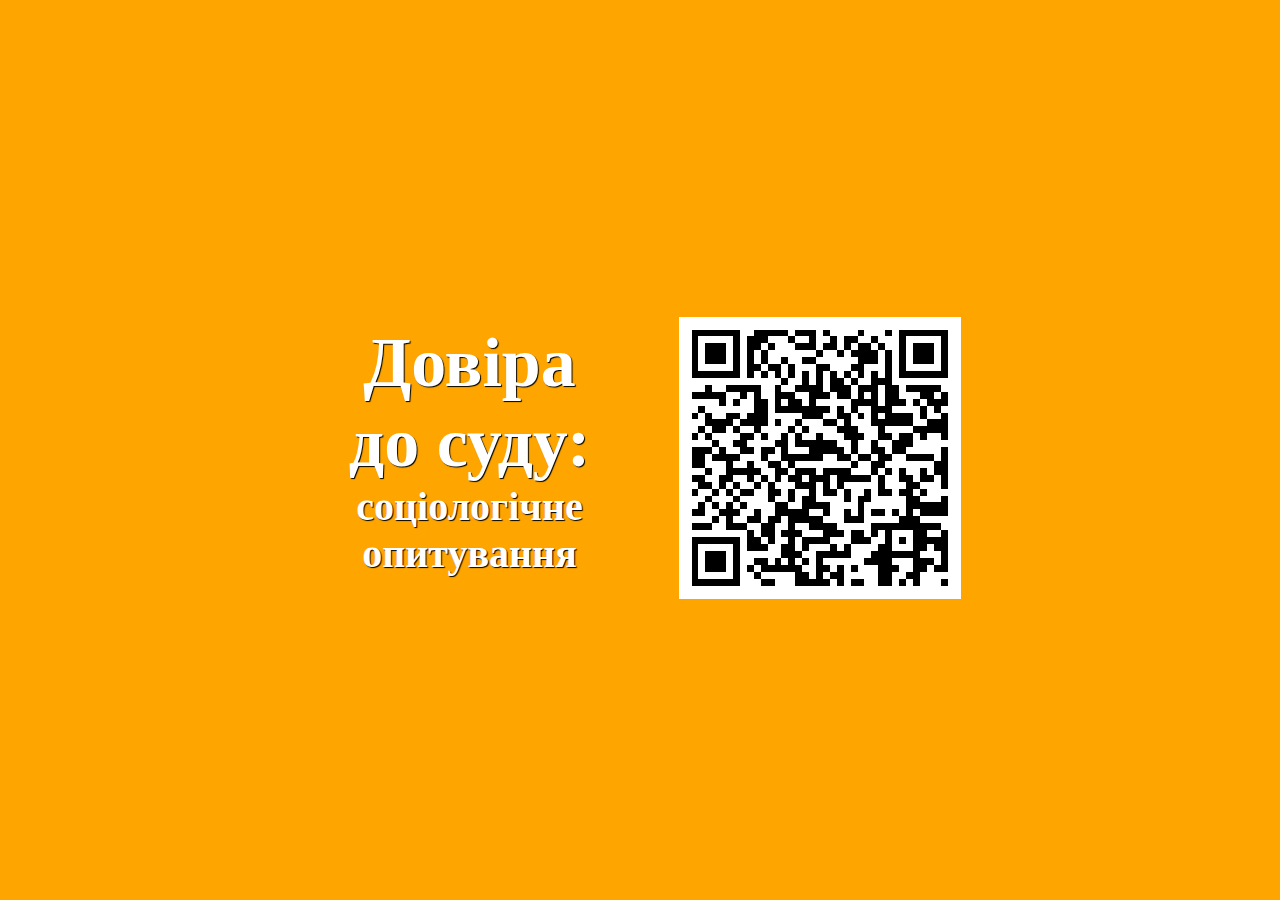
==== index.html @ efbcc4ea "init v1.0" ====
<!DOCTYPE html>
<html>
	<head>
		<meta charset="UTF-8">
		<meta name="viewport" content="width=device-width, initial-scale=1">
		<title>Довіра до суду</title>
		<link rel="stylesheet" href="css/questionnaire.css">
		<script src="js/qrcode.min.js"></script>
		<script src="components/qrPage.js"></script>
	</head>
	<body>
		<div class="questionnaireWrapper qr-background"></div>
	</body>
</html>
---- css/questionnaire.css ----
body {
	height: 100%;
}

.qr-background {
	background-color: orange;
}

#qrcode {
  width: 256px;
  height: 256px;
  margin-top: 15px;
  border: 13px solid #fff;
}

.qr-header {
	width: 300px;
  text-align: center;
  color: white;
  text-shadow: 1px 1px 1px black;
}

.qr-header-h1 {
	font-size: 70px;
	font-weight: bold;
}

.qr-header-h2 {
	font-size: 40px;
	font-weight: bold;
}

.qr-content {
	height: 100%;
	justify-content: space-around;
	width: 700px;
	margin: 0 auto;
	cursor: pointer;
}

.flex.welcome-content {
	height: 100%;
	width: 900px;
	margin: 0 auto;
	flex-direction: column;
  justify-content: center;
  align-items: start;
  font-size: 20px;
}

.welcome-content > div {
	margin: 0 0 30px;
	text-align: left;
  font-family: "Lato", "Helvetica Neue", Helvetica, Arial, sans-serif;
  font-size: 15px;
  line-height: 1.42857143;
  color: #2c3e50;
}

.welcome-content .welcome-content-header {
  margin: 0 auto 30px;
  font-size: 39px;
}

.nextButton.center {
	margin: 0 auto;
}

.welcome-content .questionnaire-link {
	cursor: pointer;
	text-decoration: underline;
	color: #3498db;
}

.questionnaireWrapper {
	height: 100vh;
	margin: -8px;
}

.qb {
	width: 900px;
	height: 100%;
	margin: 0 auto;
	display: flex;
	justify-content: center;
	flex-direction: column;
	align-items: center;
}

.qb li, .qb .flex {
	margin: 0 0 10px;
}

.flex {
	display: flex;
	align-items: center;
}

.qb li > div {
	margin: 0 0 10px;
}

.qb  input[type="number"] {
  width: 30px;
  padding: 0 0 0 10px;
}

.qb-header, .table-container {
	margin: 0 0 30px;
}

.nextButton {
	width: 90px;
	height: 30px;
	background-color: #fff;
	border: 2px solid #5AC8FA;
	border-radius: 10px;
	cursor: pointer;
	font-size: 16px;
	font-weight: bold;
	color: #5AC8FA;
	outline: none;
}

.nextButton:hover {
	background-color: #5AC8FA;
	color: #fff;
}

.nextButton[disabled], .nextButton[disabled]:hover {
	background-color: #fff;
	border-color: #ccc;
	color: #ccc;
	cursor: default;
}

.qb-content {
	width: 100%;
}

.qb-content > div {
	margin: 0 30px 30px;
}

table {
    font-family: arial, sans-serif;
    border-collapse: collapse;
    width: 100%;
}

td, th {
    border: 1px solid #BAEBFF;
    padding: 8px;
}

tr:nth-child(even) {
    background-color: #BAEBFF;
}

.qb.final-header {
	font-size: 28px;
	letter-spacing: 3px;
	font-weight: bold;
}
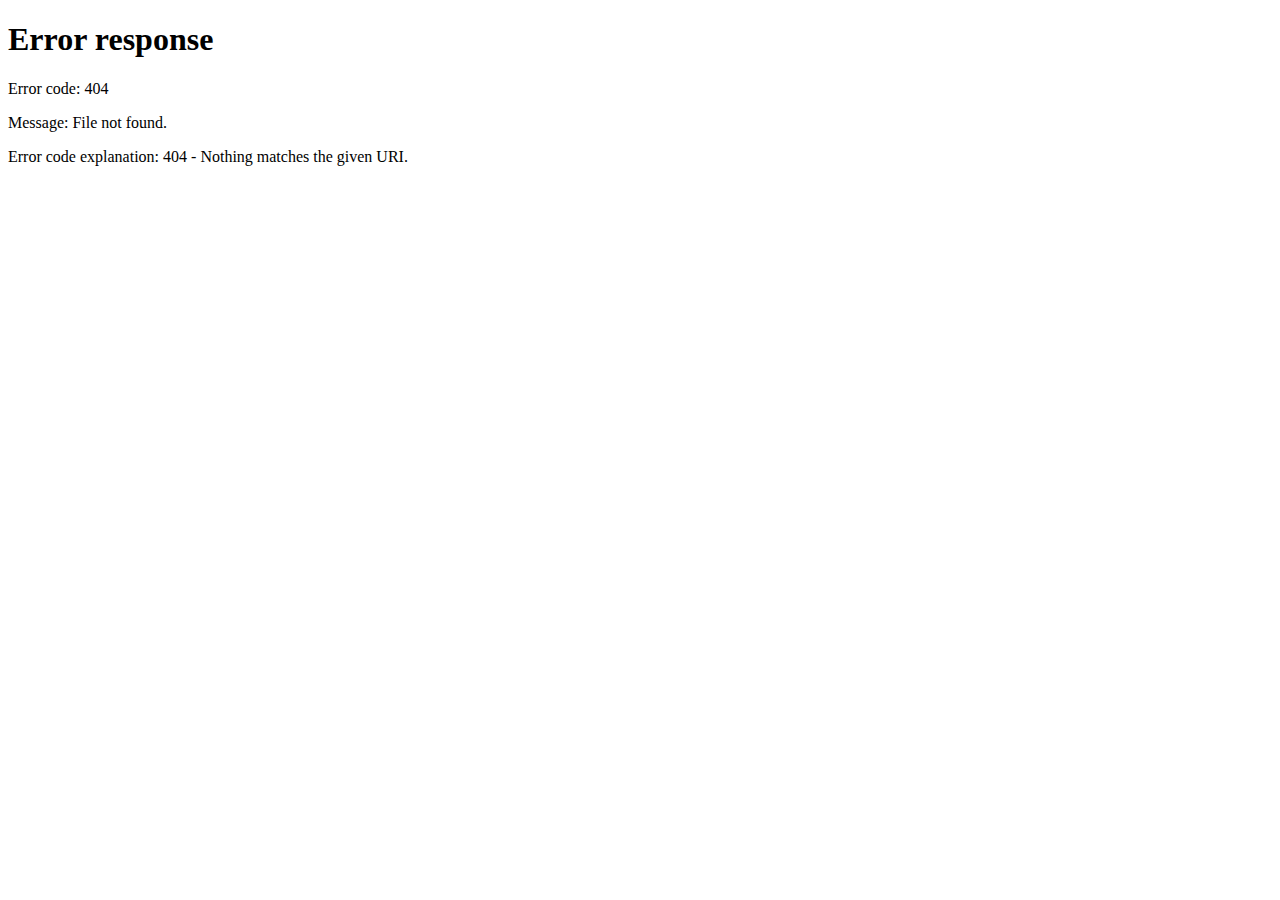
==== commit 574be43c: "v2.3" ====
--- a/index.html
+++ b/index.html
@@ -1,14 +1,19 @@
 <!DOCTYPE html>
-<html>
-	<head>
-		<meta charset="UTF-8">
-		<meta name="viewport" content="width=device-width, initial-scale=1">
-		<title>Довіра до суду</title>
-		<link rel="stylesheet" href="css/questionnaire.css">
-		<script src="js/qrcode.min.js"></script>
-		<script src="components/qrPage.js"></script>
-	</head>
-	<body>
-		<div class="questionnaireWrapper qr-background"></div>
-	</body>
+<html lang="en">
+<head>
+	<meta charset="UTF-8">
+	<title>Довіра до суду</title>
+</head>
+<body>
+	<script>
+	'use strict';
+
+	window.onload = () => {
+		window.QUESTIONNAIRE = window.QUESTIONNAIRE || {};
+		window.QUESTIONNAIRE.version = 2;
+		location.replace(`${location.href}v${window.QUESTIONNAIRE.version}`);
+	}
+
+	</script>
+</body>
 </html>